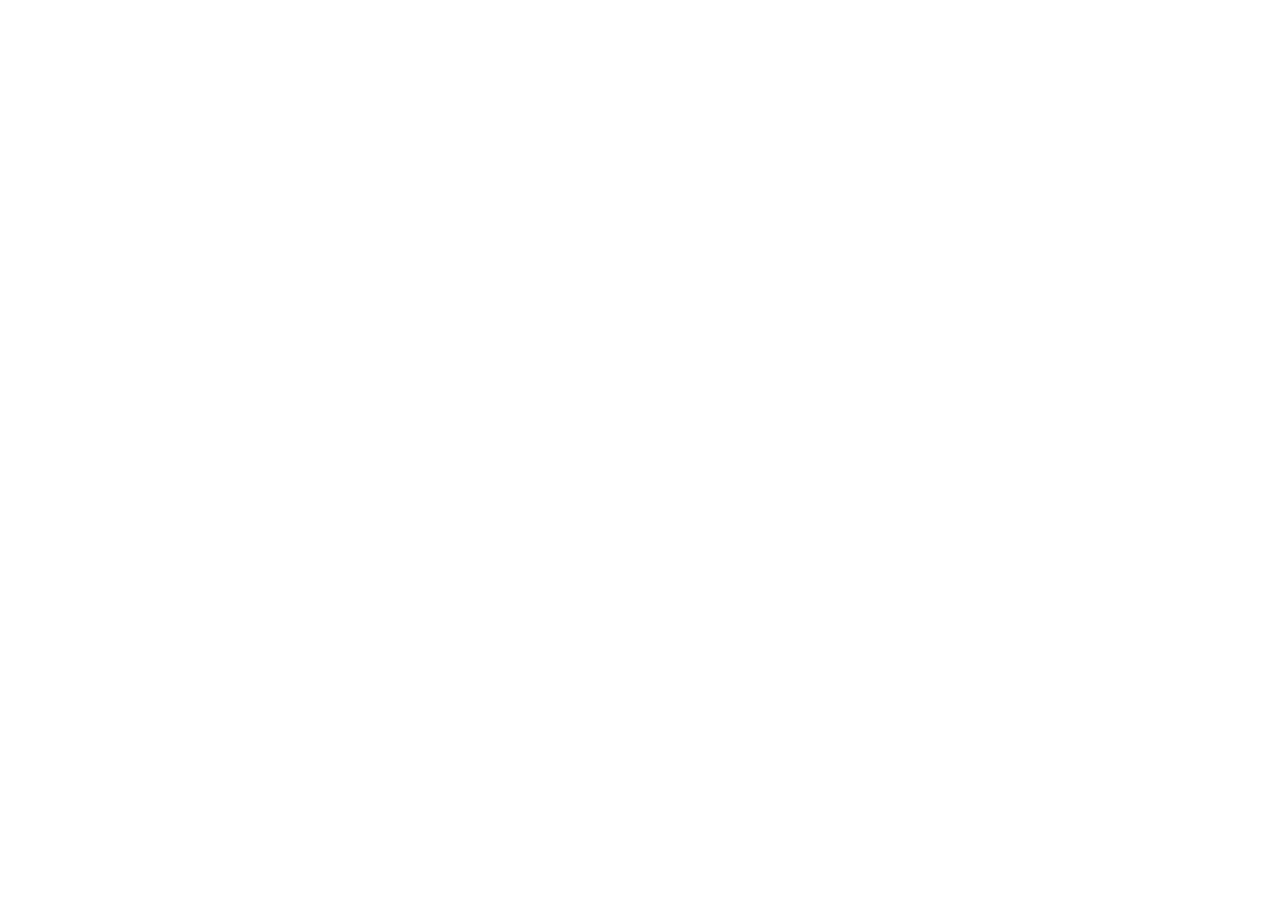
==== index.html @ 68d6cf5d "Added index.html boilerplate and edited README.md" ====
<!DOCTYPE html>
<html lang="en">
<head>
    <meta charset="UTF-8">
    <meta name="viewport" content="width=device-width, initial-scale=1.0">
    <title>Odin Recipes</title>
</head>
<body>
    
</body>
</html>
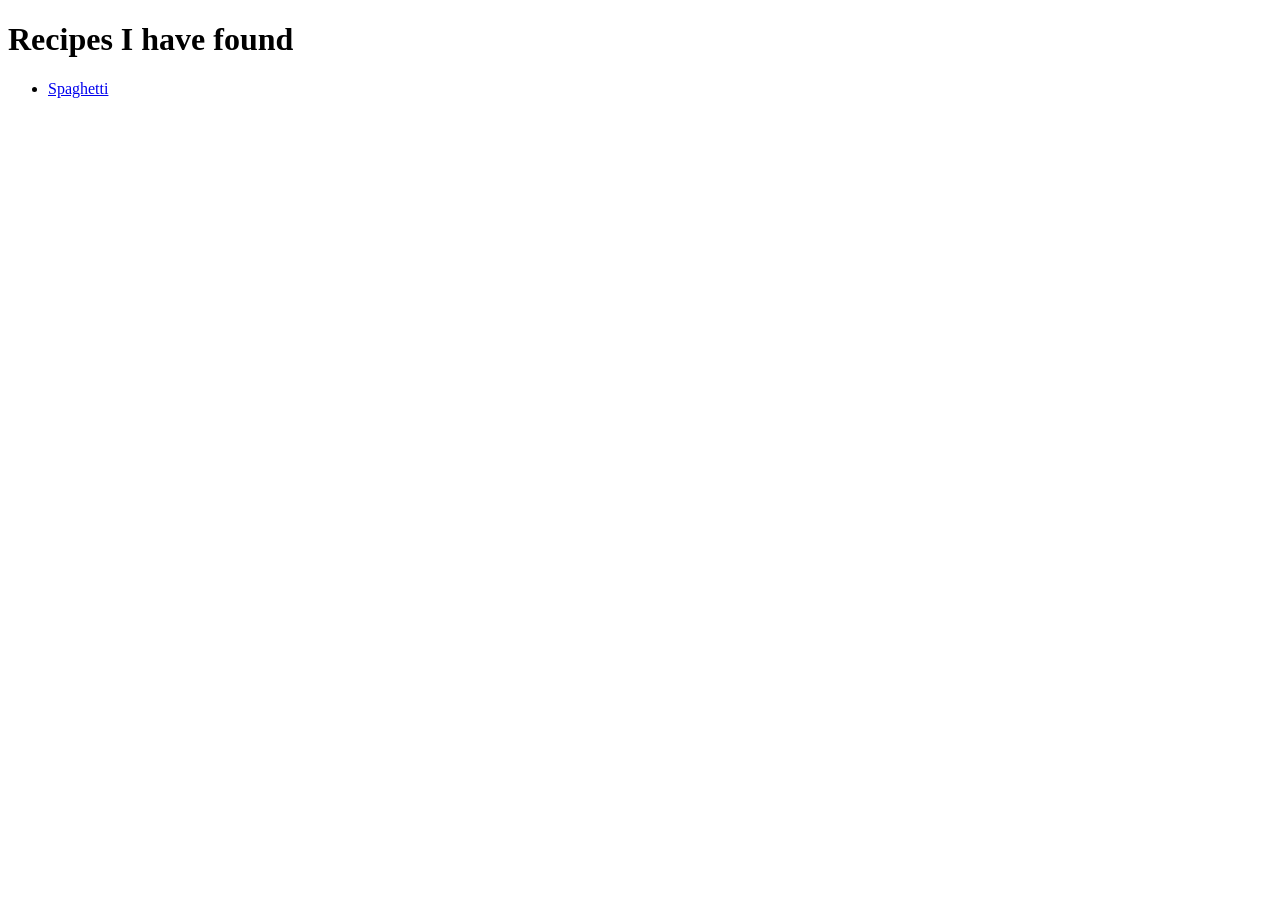
==== commit bdecf2f1: "Added images and recipes subfolder. Added spaghetti.html to recipes subfolder and spaghetti.webp to " ====
--- a/index.html
+++ b/index.html
@@ -6,6 +6,9 @@
     <title>Odin Recipes</title>
 </head>
 <body>
-    
+    <h1>Recipes I have found</h1>
+    <ul>
+        <li><a href="./recipes/spaghetti.html">Spaghetti</a></li>
+    </ul>
 </body>
 </html>
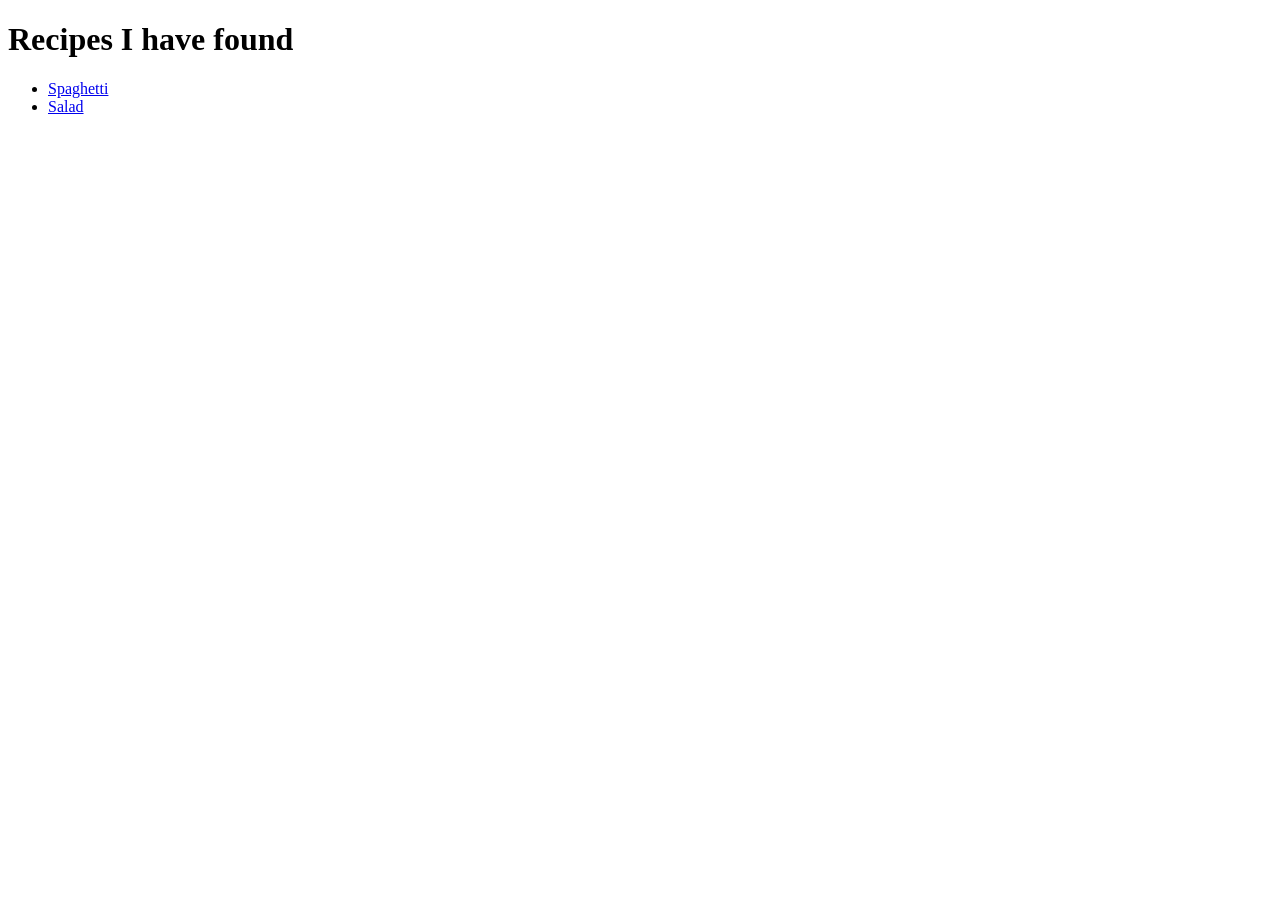
==== commit 86858c7c: "Added salad.html to recipes/  and salad.webp to images/. Updated index.html to include link to salad" ====
--- a/index.html
+++ b/index.html
@@ -9,6 +9,7 @@
     <h1>Recipes I have found</h1>
     <ul>
         <li><a href="./recipes/spaghetti.html">Spaghetti</a></li>
+        <li><a href="./recipes/salad.html">Salad</a></li>
     </ul>
 </body>
 </html>
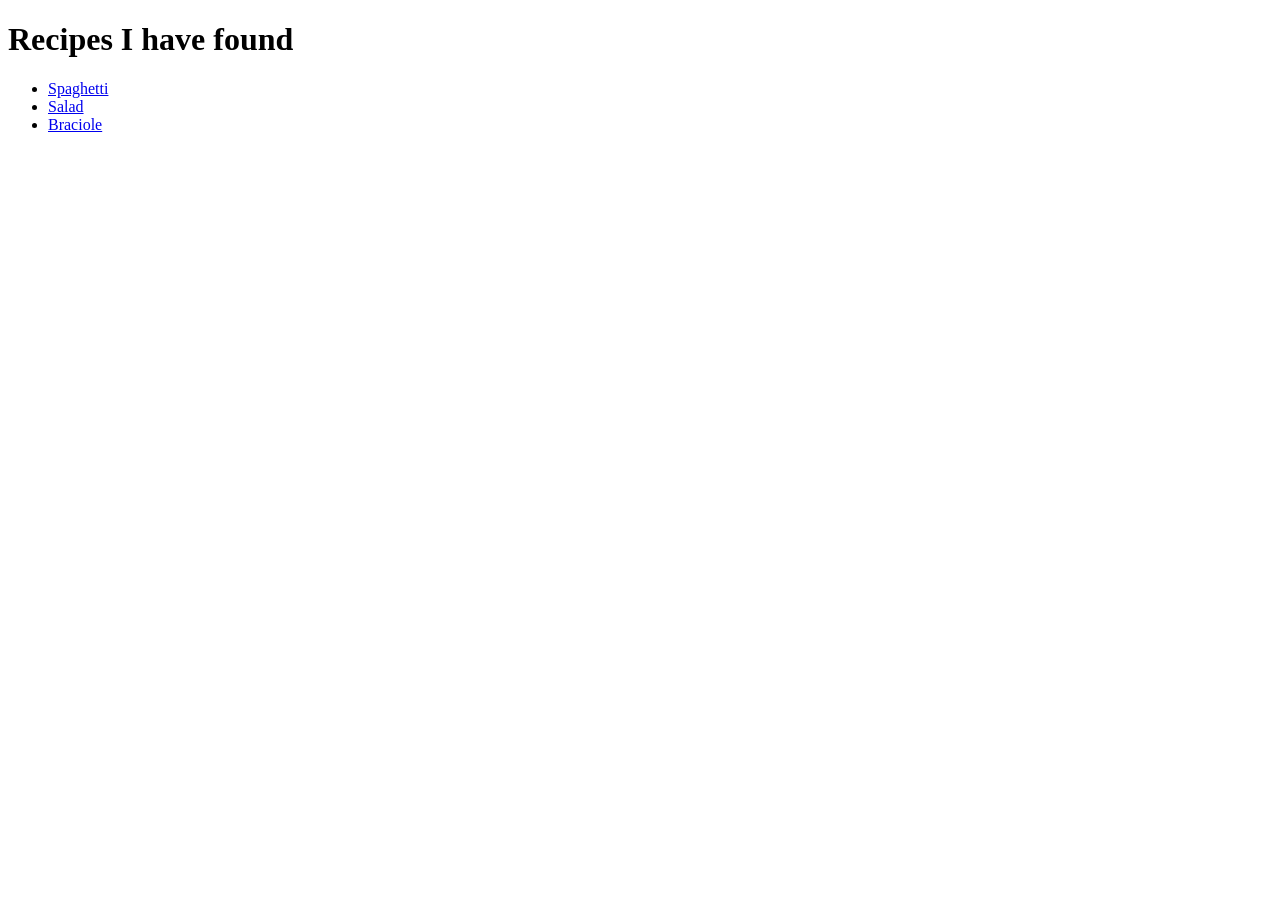
==== commit 550515a7: "Added braciole.html to recipes/ and braciole.webp to images/. Added a link to braciole.html to index" ====
--- a/index.html
+++ b/index.html
@@ -10,6 +10,7 @@
     <ul>
         <li><a href="./recipes/spaghetti.html">Spaghetti</a></li>
         <li><a href="./recipes/salad.html">Salad</a></li>
+        <li><a href="./recipes/braciole.html">Braciole</a></li>
     </ul>
 </body>
 </html>
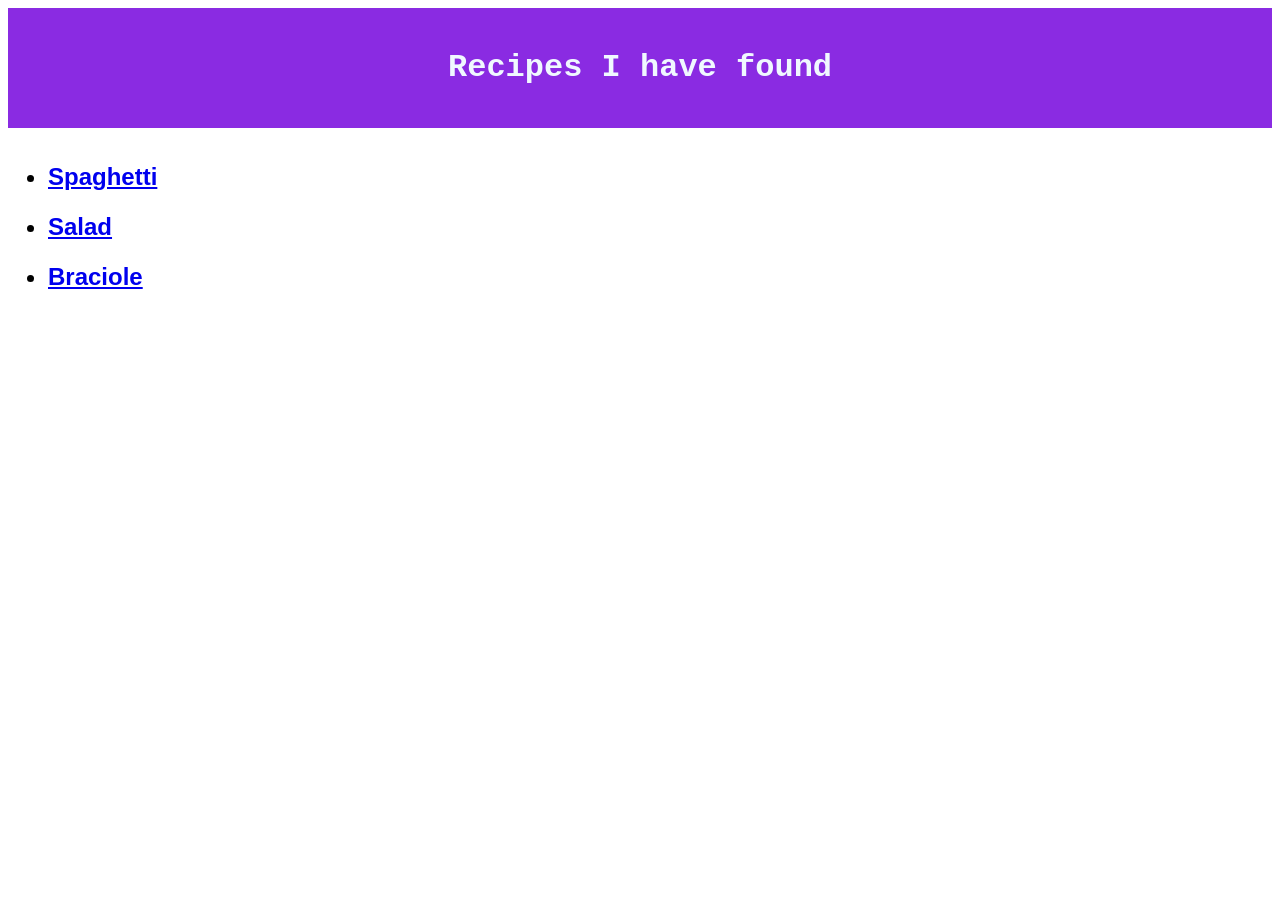
==== commit df1ab740: "Added styles.css and edited index.html to include classes for editing." ====
--- a/index.html
+++ b/index.html
@@ -4,13 +4,20 @@
     <meta charset="UTF-8">
     <meta name="viewport" content="width=device-width, initial-scale=1.0">
     <title>Odin Recipes</title>
+    <link rel="stylesheet" href="styles.css">
 </head>
 <body>
-    <h1>Recipes I have found</h1>
-    <ul>
-        <li><a href="./recipes/spaghetti.html">Spaghetti</a></li>
-        <li><a href="./recipes/salad.html">Salad</a></li>
-        <li><a href="./recipes/braciole.html">Braciole</a></li>
-    </ul>
+    <div class="header">
+        <h1>Recipes I have found</h1>
+    </div>
+    <div class="recipes">
+        <ul>
+            <span class="parent">
+                <li><a href="./recipes/spaghetti.html">Spaghetti</a></li>
+                <li><a href="./recipes/salad.html">Salad</a></li>
+                <li><a href="./recipes/braciole.html">Braciole</a></li>
+            </span>
+        </ul>
+    </div>
 </body>
 </html>
--- a/styles.css
+++ b/styles.css
@@ -0,0 +1,18 @@
+.header {
+    padding: 20px;
+    background-color: blueviolet;
+    color:aliceblue;
+    text-align: center;
+    font-family: 'Courier New', Courier, monospace;
+}
+
+.recipes {
+    font-size: 24px;
+    font-family: Arial, Helvetica, sans-serif;
+    line-height: 50px;
+}
+
+.parent {
+    display: inline-block;
+    font-weight: bold;
+}
